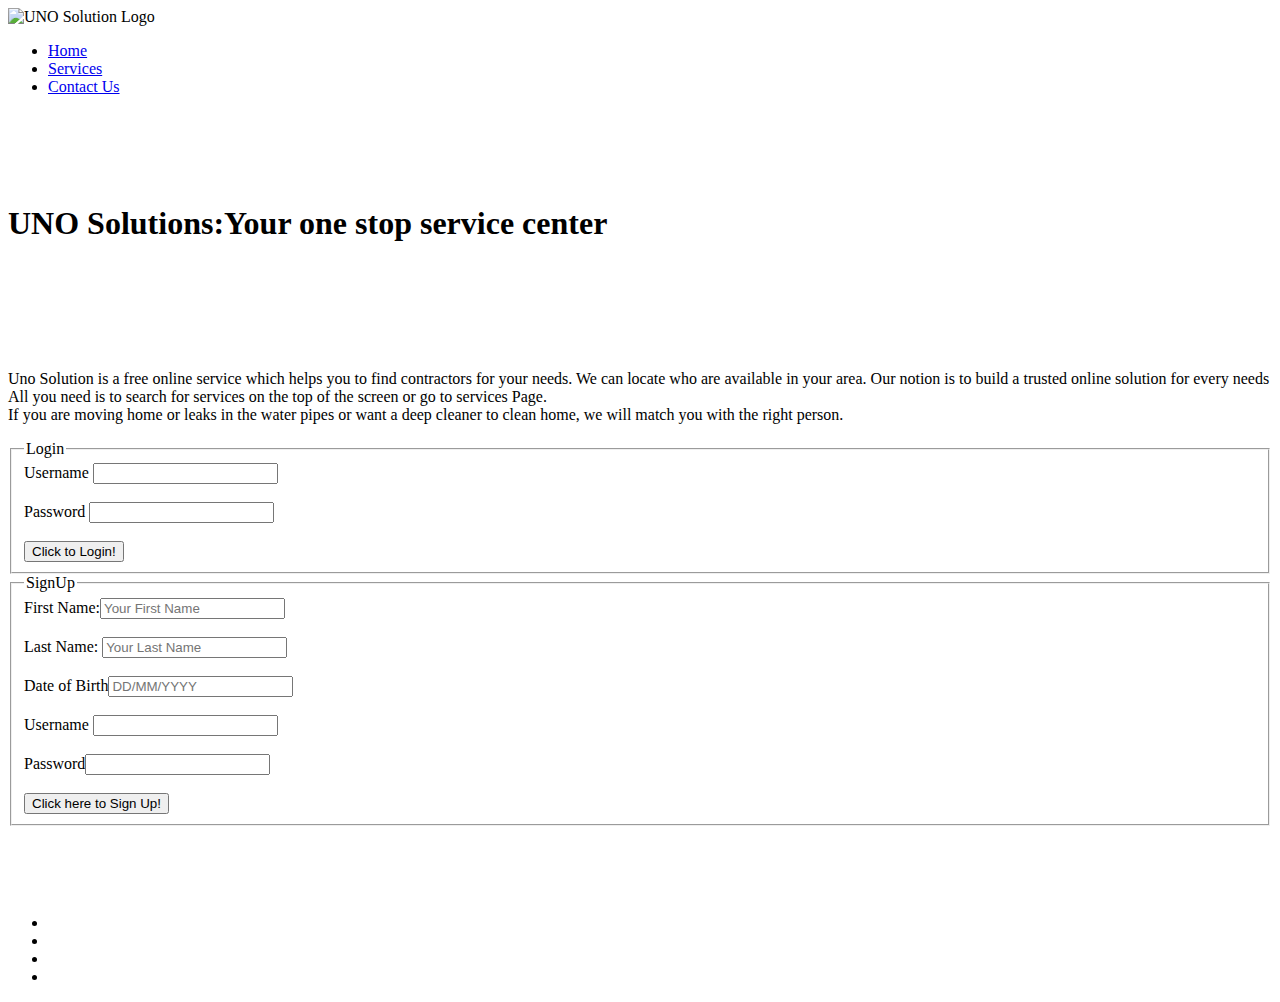
==== index.html @ 8d810ea3 "Add files via upload" ====
<!DOCTYPE html>
<html lang="en">

<head>
    <meta charset="UTF-8">
    <meta name="viewport" content="width=device-width, initial-scale=1.0">
    <title>UNO Solutions</title>
    <link href="assets/css/style.css" rel="stylesheet">
    <script src="https://kit.fontawesome.com/4db669adca.js" crossorigin="anonymous"></script>
</head>

<body>
    <header>
        <nav class="logo">
            <img class="logo-img" src="https://res.cloudinary.com/dk2fqntmr/image/upload/c_scale,w_150/v1658771997/images_pp1/uno_solutions_dkhghh.png" ALT="UNO Solution Logo">
            <a href="index.html"></a>

            <ul id="menu">
                <li><a href="index.html" id="home" aria-label="You are on Home Page">Home<i class="fa-solid fa-house" aria-hidden="true"></i></a></li>
                <li><a href="services.html" id="services" aria-label="You are on Services Page">Services<i class="fa-solid fa-gears" aria-hidden="true"></i></a></li>
                <li><a href="contactUs.html" id="contactus" aria-label="You are on Contact Us page"> Contact Us<i class="fa-solid fa-phone" aria-hidden="true"></i></a></li>

            </ul>
        </nav>
    </header>
    <br>
    <br>
    <br>
    <br>

    <h1 id="company_name">UNO Solutions:Your one stop service center</h1><br><br>
    <br>
    <br>
    <br>

    <div id="aboutus_container">
        <p>
            Uno Solution is a free online service which helps you to find contractors for your needs. We can locate who are available in your area. Our notion is to build a trusted online solution for every needs<br> All you need is to search for services
            on the top of the screen or go to services Page.<br> If you are moving home or leaks in the water pipes or want a deep cleaner to clean home, we will match you with the right person.<br>
        </p>
    </div>

    <div id="login_container">

        <form action="https://formdump.codeinstitute.net/" method="post">
            <fieldset>
                <legend>Login</legend>
                <label>Username</label> <input type="email" id="username" aria-label="Type Username"><br><br>
                <label>Password</label> <input type="password" id="password" aria-label="Type Password"><br> <br>
                <input type="submit" value="Click to Login!" class="submit" aria-label="Submit button">
            </fieldset>
        </form>
    </div>


    <div id="signup_container">

        <form action="https://formdump.codeinstitute.net/" method="post">
            <fieldset>
                <legend>SignUp</legend>
                <label>First Name:</label><input type="text" placeholder="Your First Name" id="firstName" aria-label="First Name"><br><br>
                <label>Last Name:</label> <input type="text" placeholder="Your Last Name" id="lastName" aria-label="Last Name"><br><br>
                <label>Date of Birth</label><input type="text" placeholder="DD/MM/YYYY" id="dateOfBirth" aria-label="Type Date of birth"><br><br>
                <label>Username</label> <input type="email" id="username1" aria-label="Type Username"><br><br>
                <label>Password</label><input type="password" id="password1" aria-label="Type Password"><br> <br>
                <input type="submit" value="Click here to Sign Up!" class="submit" aria-label="Submit button">
            </fieldset>
        </form>
    </div>
    <br>
    <br>
    <br>
    <br>

    <footer>
        <ul id="follow">
            <li><a href="https://www.facebook.com/" target="_blank" rel="no-opener no-follow" aria-label="Follow us On Facebook"><i class="fa-brands fa-facebook-f" aria-hidden="true"></i></a></li>
            <li><a href="https://www.instagram.com/" target="_blank" rel="no-opener no-follow" aria-label="Follow us On Instagram"><i class="fa-brands fa-instagram" aria-hidden="true"></i></a></li>
            <li><a href="https://twitter.com/" target="_blank" rel="no-opener no-follow" aria-label="Follow us On Twitter"><i class="fa-brands fa-twitter" aria-hidden="true"></i></a></li>
            <li><a href="https://www.linkedin.com/" target="_blank" rel="no-opener no-follow" aria-label="Follow us On LinkedIn"><i class="fa-brands fa-linkedin" aria-hidden="true"></i></a></li>
        </ul>

    </footer>
</body>

</html>
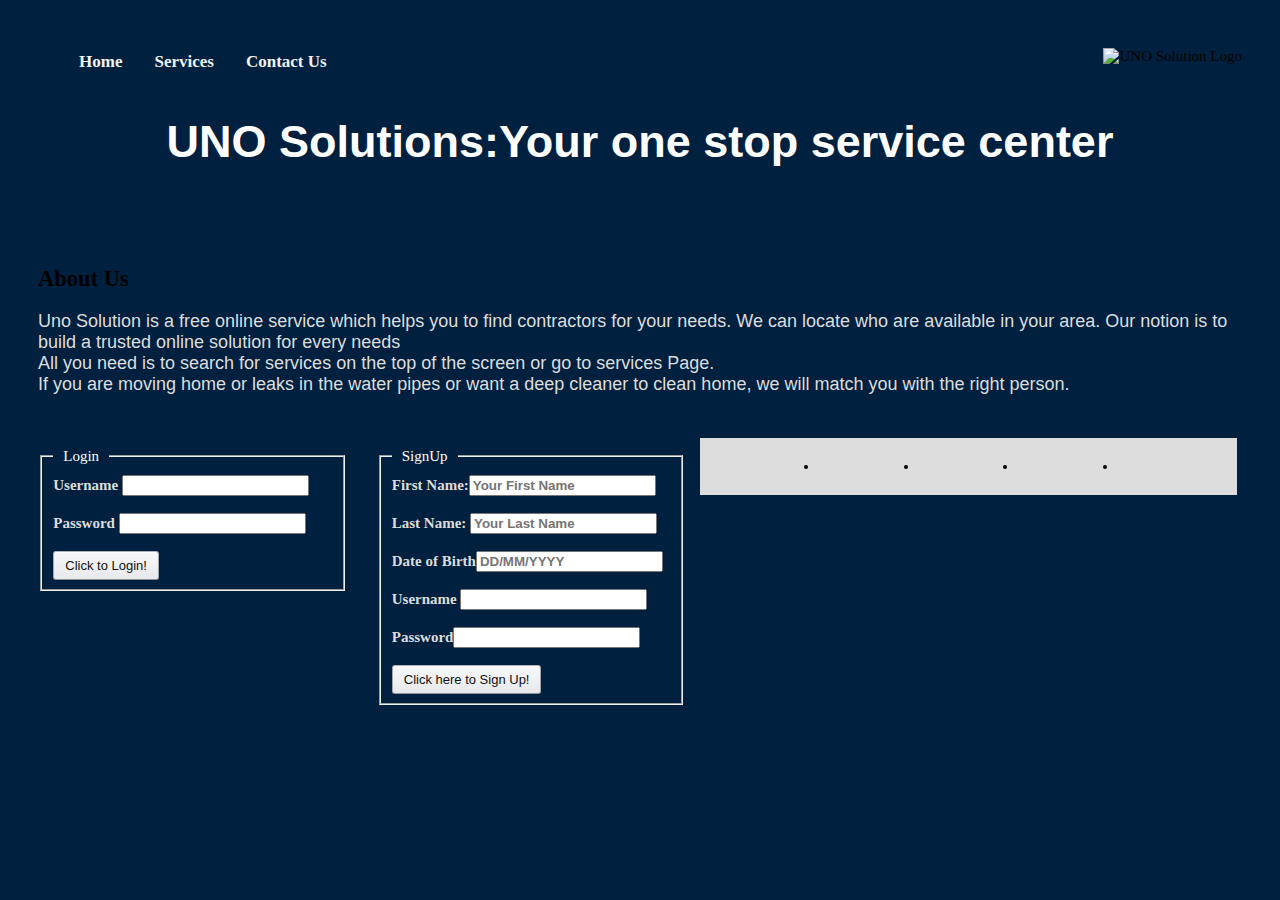
==== commit 4b0f323d: "changed in index code and css code" ====
--- a/index.html
+++ b/index.html
@@ -23,54 +23,48 @@
             </ul>
         </nav>
     </header>
-    <br>
-    <br>
-    <br>
-    <br>
+
 
     <h1 id="company_name">UNO Solutions:Your one stop service center</h1><br><br>
-    <br>
-    <br>
-    <br>
+
 
     <div id="aboutus_container">
+        <h2 id="aboutUs" aria-label="About Us">About Us</h2>
         <p>
             Uno Solution is a free online service which helps you to find contractors for your needs. We can locate who are available in your area. Our notion is to build a trusted online solution for every needs<br> All you need is to search for services
             on the top of the screen or go to services Page.<br> If you are moving home or leaks in the water pipes or want a deep cleaner to clean home, we will match you with the right person.<br>
         </p>
     </div>
 
-    <div id="login_container">
+    <div id="signin_container">
+        <div id="login_container">
 
-        <form action="https://formdump.codeinstitute.net/" method="post">
-            <fieldset>
-                <legend>Login</legend>
-                <label>Username</label> <input type="email" id="username" aria-label="Type Username"><br><br>
-                <label>Password</label> <input type="password" id="password" aria-label="Type Password"><br> <br>
-                <input type="submit" value="Click to Login!" class="submit" aria-label="Submit button">
-            </fieldset>
-        </form>
-    </div>
+            <form action="https://formdump.codeinstitute.net/" method="post">
+                <fieldset>
+                    <legend>Login</legend>
+                    <label>Username</label> <input type="email" id="username" aria-label="Type Username" required><br><br>
+                    <label>Password</label> <input type="password" id="password" aria-label="Type Password" required><br> <br>
+                    <input type="submit" value="Click to Login!" class="submit" aria-label="Submit button">
+                </fieldset>
+            </form>
+        </div>
 
 
-    <div id="signup_container">
+        <div id="signup_container">
 
-        <form action="https://formdump.codeinstitute.net/" method="post">
-            <fieldset>
-                <legend>SignUp</legend>
-                <label>First Name:</label><input type="text" placeholder="Your First Name" id="firstName" aria-label="First Name"><br><br>
-                <label>Last Name:</label> <input type="text" placeholder="Your Last Name" id="lastName" aria-label="Last Name"><br><br>
-                <label>Date of Birth</label><input type="text" placeholder="DD/MM/YYYY" id="dateOfBirth" aria-label="Type Date of birth"><br><br>
-                <label>Username</label> <input type="email" id="username1" aria-label="Type Username"><br><br>
-                <label>Password</label><input type="password" id="password1" aria-label="Type Password"><br> <br>
-                <input type="submit" value="Click here to Sign Up!" class="submit" aria-label="Submit button">
-            </fieldset>
-        </form>
+            <form action="https://formdump.codeinstitute.net/" method="post">
+                <fieldset>
+                    <legend>SignUp</legend>
+                    <label>First Name:</label><input type="text" placeholder="Your First Name" id="firstName" aria-label="First Name" required><br><br>
+                    <label>Last Name:</label> <input type="text" placeholder="Your Last Name" id="lastName" aria-label="Last Name" required><br><br>
+                    <label>Date of Birth</label><input type="text" placeholder="DD/MM/YYYY" id="dateOfBirth" aria-label="Type Date of birth" required><br><br>
+                    <label>Username</label> <input type="email" id="username1" aria-label="Type Username" required><br><br>
+                    <label>Password</label><input type="password" id="password1" aria-label="Type Password" required><br> <br>
+                    <input type="submit" value="Click here to Sign Up!" class="submit" aria-label="Submit button">
+                </fieldset>
+            </form>
+        </div>
     </div>
-    <br>
-    <br>
-    <br>
-    <br>
 
     <footer>
         <ul id="follow">
--- a/assets/css/style.css
+++ b/assets/css/style.css
@@ -0,0 +1,434 @@
+/*Index Page */
+
+body {
+    background-color: #00203f;
+    font-size: 15px;
+    padding: 15px;
+}
+
+#menu {
+    overflow: hidden;
+}
+
+#menu a {
+    float: left;
+    color: #f2f2f2;
+    font-weight: bold;
+    text-align: center;
+    padding: 14px 16px;
+    text-decoration: none;
+    font-size: 17px;
+    font-weight: bold;
+}
+
+#menu li {
+    list-style-type: none;
+    margin: 0;
+    padding: 0;
+}
+
+#menu a:hover {
+    background-color: #ddd;
+    color: black;
+}
+
+#menu a.active {
+    background-color: #00203FFF;
+    color: white;
+}
+
+.logo-img {
+    float: right;
+    position: relative;
+    margin: 10px 15px 15px 10px;
+}
+
+#company_name {
+    font-family: sans-serif;
+    font-size: 45px;
+    font-weight: bold;
+    color: #ffffff;
+    text-align: center;
+}
+
+#aboutus_container {
+    padding: 5px;
+    margin: 10px;
+}
+
+#aboutus_container p {
+    font-family: sans-serif;
+    font-size: large;
+    font-style: normal;
+    color: #ddd
+}
+
+#login_container {
+    padding: 5px;
+    margin: 10px;
+    float: left;
+    width: 25%;
+    height: 280px;
+}
+
+#login_container legend {
+    font-weight: normal;
+    color: white;
+    padding: 5px 10px;
+}
+
+#login_container label {
+    font-weight: bold;
+    color: #ddd;
+}
+
+#signup_container {
+    padding: 5px;
+    margin: 10px;
+    float: left;
+    width: 25%;
+    height: 280px;
+}
+
+#signup_container legend {
+    font-weight: normal;
+    color: white;
+    padding: 5px 10px;
+}
+
+#signup_container label {
+    font-weight: bold;
+    color: #ddd;
+}
+
+#username {
+    color: black;
+    font-weight: bold;
+}
+
+#password {
+    color: black;
+    font-weight: bold;
+}
+
+.submit {
+    background-image: linear-gradient(#f7f8fa, #e7e9ec);
+    border-color: #adb1b8 #a2a6ac #8d9096;
+    border-style: solid;
+    border-width: 1px;
+    border-radius: 3px;
+    box-shadow: rgba(255, 255, 255, .6) 0 1px 0 inset;
+    box-sizing: border-box;
+    color: #0f1111;
+    cursor: pointer;
+    display: inline-block;
+    font-family: "Amazon Ember", Arial, sans-serif;
+    font-size: 14px;
+    height: 29px;
+    font-size: 13px;
+    outline: 0;
+    overflow: hidden;
+    padding: 0 11px;
+    text-align: center;
+    text-decoration: none;
+    text-overflow: ellipsis;
+    user-select: none;
+    -webkit-user-select: none;
+    touch-action: manipulation;
+    white-space: nowrap;
+}
+
+.submit:active {
+    border-bottom-color: #a2a6ac;
+}
+
+.submit:active:hover {
+    border-bottom-color: #a2a6ac;
+}
+
+.submit:hover {
+    border-color: #a2a6ac #979aa1 #82858a;
+}
+
+.submit:focus {
+    border-color: #e77600;
+    box-shadow: rgba(228, 121, 17, .5) 0 0 3px 2px;
+    outline: 0;
+}
+
+#cancel {
+    background-image: linear-gradient(#f7f8fa, #e7e9ec);
+    border-color: #adb1b8 #a2a6ac #8d9096;
+    border-style: solid;
+    border-width: 1px;
+    border-radius: 3px;
+    box-shadow: rgba(255, 255, 255, .6) 0 1px 0 inset;
+    box-sizing: border-box;
+    color: #0f1111;
+    cursor: pointer;
+    display: inline-block;
+    font-family: "Amazon Ember", Arial, sans-serif;
+    font-size: 14px;
+    height: 29px;
+    font-size: 13px;
+    outline: 0;
+    overflow: hidden;
+    padding: 0 11px;
+    text-align: center;
+    text-decoration: none;
+    text-overflow: ellipsis;
+    user-select: none;
+    -webkit-user-select: none;
+    touch-action: manipulation;
+    white-space: nowrap;
+}
+
+#cancel:active {
+    border-bottom-color: #a2a6ac;
+}
+
+#cancel:active:hover {
+    border-bottom-color: #a2a6ac;
+}
+
+#cancel:hover {
+    border-color: #a2a6ac #979aa1 #82858a;
+}
+
+#cancel:focus {
+    border-color: #e77600;
+    box-shadow: rgba(228, 121, 17, .5) 0 0 3px 2px;
+    outline: 0;
+}
+
+#firstName {
+    color: black;
+    font-weight: bold;
+}
+
+#lastName {
+    color: black;
+    font-weight: bold;
+}
+
+#dateOfBirth {
+    color: black;
+    font-weight: bold;
+}
+
+#username1 {
+    color: black;
+    font-weight: bold;
+}
+
+#password1 {
+    color: black;
+    font-weight: bold;
+}
+
+#follow {
+    display: flex;
+    flex-direction: row;
+    align-items: flex-end;
+    margin: 20px;
+    padding: 20px;
+    justify-content: space-evenly;
+    background: #ddd;
+}
+
+
+/*Services Page*/
+
+.professional {
+    padding: 5px;
+    margin: 10px;
+    float: left;
+    width: 25%;
+    height: 280px;
+    display: flex;
+    margin-top: 30px;
+    margin-bottom: 30px;
+}
+
+
+/*#cleaner_container {
+    padding: 5px;
+    margin: 10px;
+    float: left;
+    width: 25%;
+    height: 280px;
+    display: flex;
+    margin-top: 50px;
+    margin-bottom: 30px;
+}
+
+#electrician_container {
+    padding: 5px;
+    margin: 10px;
+    float: left;
+    width: 25%;
+    height: 280px;
+    display: flex;
+    margin-top: 30px;
+    margin-bottom: 30px;
+}
+
+#plumber_container {
+    padding: 5px;
+    margin: 10px;
+    float: left;
+    width: 25%;
+    height: 280px;
+    display: flex;
+    margin-top: 30px;
+}*/
+
+.professional h2 {
+    font-family: sans-serif;
+    font-size: large;
+    font-weight: bold;
+    color: #ddd;
+}
+
+
+/*#electrician_container h2 {
+    font-family: sans-serif;
+    font-size: large;
+    font-weight: bold;
+    color: #ddd;
+}
+
+#plumber_container h2 {
+    font-family: sans-serif;
+    font-size: large;
+    font-weight: bold;
+    color: #ddd;
+}
+
+#cleaner_container h2 {
+    font-family: sans-serif;
+    font-size: large;
+    font-weight: bold;
+    color: #ddd;
+}*/
+
+.name {
+    font-family: sans-serif;
+    font-size: small;
+    font-weight: bold;
+    color: #ddd;
+    padding: 5px 5px 5px 5px;
+    margin: 2px;
+    text-decoration: underline;
+    text-decoration-color: #ddd;
+}
+
+.city {
+    font-family: sans-serif;
+    font-size: small;
+    font-weight: bold;
+    color: #ddd;
+    padding: 5px 5px 5px 5px;
+    margin: 2px;
+    text-decoration: underline;
+    text-decoration-color: #ddd;
+}
+
+.mobile {
+    font-family: sans-serif;
+    font-size: small;
+    font-weight: bold;
+    color: #ddd;
+    padding: 5px 5px 5px 5px;
+    margin: 2px;
+    text-decoration: underline;
+    text-decoration-color: #ddd;
+}
+
+.personName {
+    font-family: sans-serif;
+    font-size: small;
+    font-weight: normal;
+    color: #ddd;
+    padding: 5px 5px 5px 5px;
+    margin: 2px;
+}
+
+.personCity {
+    font-family: sans-serif;
+    font-size: small;
+    font-weight: normal;
+    color: #ddd;
+    padding: 5px 5px 5px 5px;
+    margin: 2px;
+}
+
+.personMobile {
+    font-family: sans-serif;
+    font-size: small;
+    font-weight: normal;
+    color: #ddd;
+    padding: 5px 5px 5px 5px;
+    margin: 2px;
+}
+
+
+/*Contact Us*/
+
+#contactus_container {
+    padding: 5px;
+    width: 25%;
+    height: auto;
+    margin-top: 30px;
+    margin-bottom: 30px;
+    margin-left: 5px;
+}
+
+#contactus_container legend {
+    font-weight: normal;
+    color: white;
+    padding: 5px 10px;
+}
+
+#contactus_container label {
+    font-weight: bold;
+    color: #ddd;
+}
+
+#firstName1 {
+    color: black;
+    font-weight: bold;
+}
+
+#lastName1 {
+    color: black;
+    font-weight: bold;
+}
+
+#mobile {
+    color: black;
+    font-weight: bold;
+}
+
+#email {
+    color: black;
+    font-weight: bold;
+}
+
+#message {
+    color: black;
+    font-weight: bold;
+}
+
+#address h3 {
+    color: white;
+    font-weight: bold;
+    text-decoration: underline;
+    text-decoration: solid;
+    font-size: 0.25cm;
+}
+
+#address strong {
+    color: white;
+    font-weight: bold;
+}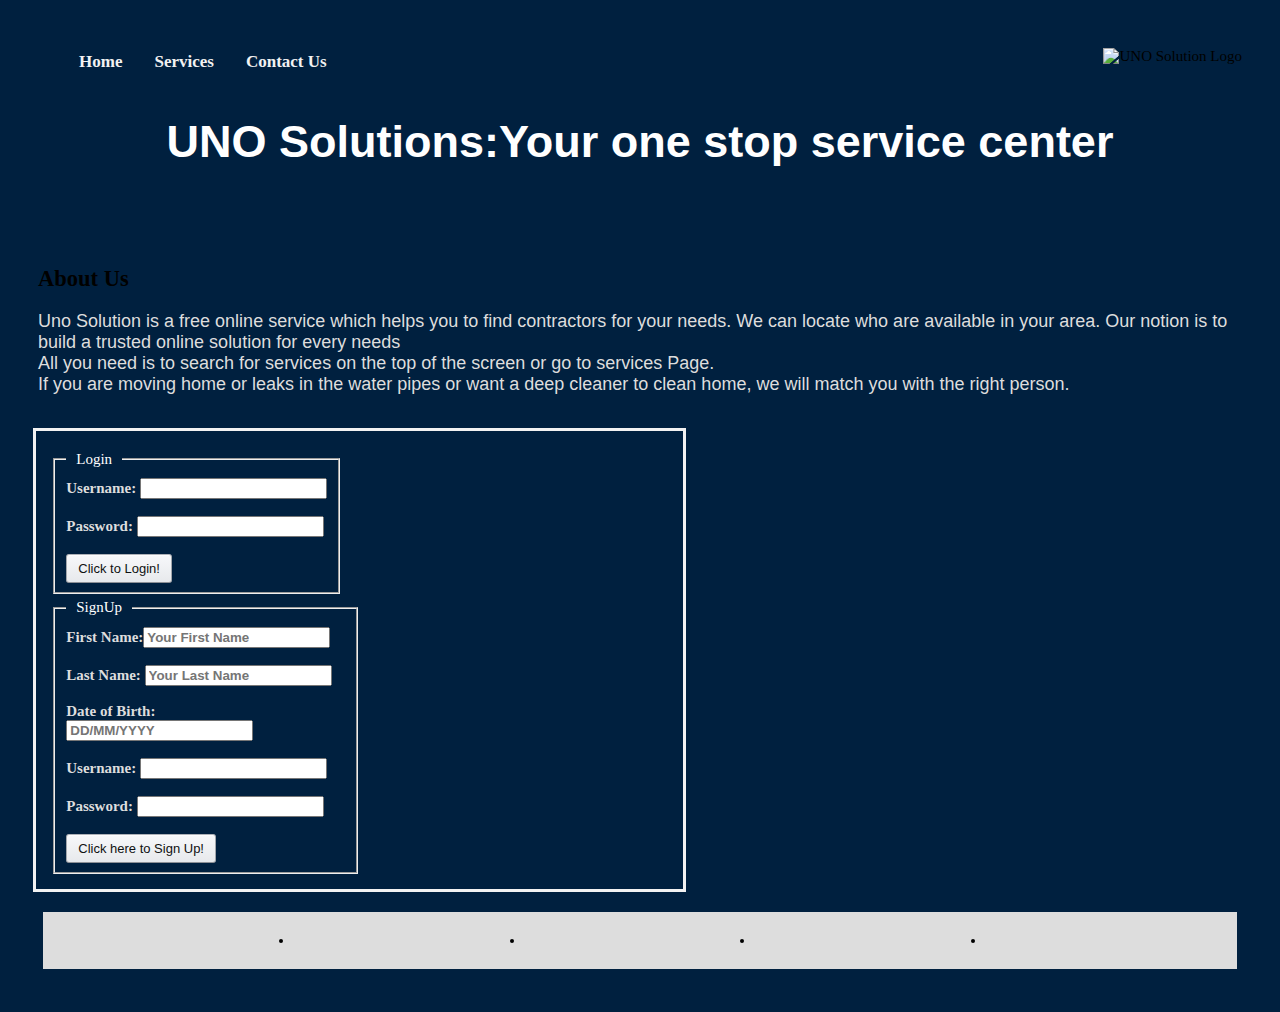
==== commit 30d2eb4c: "Some changes" ====
--- a/index.html
+++ b/index.html
@@ -42,8 +42,8 @@
             <form action="https://formdump.codeinstitute.net/" method="post">
                 <fieldset>
                     <legend>Login</legend>
-                    <label>Username</label> <input type="email" id="username" aria-label="Type Username" required><br><br>
-                    <label>Password</label> <input type="password" id="password" aria-label="Type Password" required><br> <br>
+                    <label for="username" class="text">Username: </label> <input type="email" id="username" aria-label="Type Username" name="username" required><br><br>
+                    <label>Password: </label> <input type="password" id="password" aria-label="Type Password" required><br> <br>
                     <input type="submit" value="Click to Login!" class="submit" aria-label="Submit button">
                 </fieldset>
             </form>
@@ -55,11 +55,11 @@
             <form action="https://formdump.codeinstitute.net/" method="post">
                 <fieldset>
                     <legend>SignUp</legend>
-                    <label>First Name:</label><input type="text" placeholder="Your First Name" id="firstName" aria-label="First Name" required><br><br>
-                    <label>Last Name:</label> <input type="text" placeholder="Your Last Name" id="lastName" aria-label="Last Name" required><br><br>
-                    <label>Date of Birth</label><input type="text" placeholder="DD/MM/YYYY" id="dateOfBirth" aria-label="Type Date of birth" required><br><br>
-                    <label>Username</label> <input type="email" id="username1" aria-label="Type Username" required><br><br>
-                    <label>Password</label><input type="password" id="password1" aria-label="Type Password" required><br> <br>
+                    <label for="firstName" class="text">First Name:</label><input type="text" placeholder="Your First Name" id="firstName" aria-label="First Name" name="firstName" required><br><br>
+                    <label for="lastName" class="text">Last Name:</label> <input type="text" placeholder="Your Last Name" id="lastName" aria-label="Last Name" name="lastName" required><br><br>
+                    <label for="dateOfBirth" class="text">Date of Birth: </label><input type="text" placeholder="DD/MM/YYYY" id="dateOfBirth" aria-label="Type Date of birth" name="dateOfBirth" required><br><br>
+                    <label for="username1" class="text">Username: </label> <input type="email" id="username1" aria-label="Type Username" name="username1" required><br><br>
+                    <label>Password: </label><input type="password" id="password1" aria-label="Type Password" required><br> <br>
                     <input type="submit" value="Click here to Sign Up!" class="submit" aria-label="Submit button">
                 </fieldset>
             </form>
--- a/assets/css/style.css
+++ b/assets/css/style.css
@@ -63,12 +63,20 @@
     color: #ddd
 }
 
+#signin_container {
+    display: grid;
+    width: 50%;
+    height: 50%;
+    border: 3px solid;
+    border-color: #f2f2f2;
+    margin: 10px;
+    padding: 15px;
+}
+
 #login_container {
-    padding: 5px;
-    margin: 10px;
-    float: left;
-    width: 25%;
-    height: 280px;
+    display: flex;
+    width: 50%;
+    height: 50%;
 }
 
 #login_container legend {
@@ -83,11 +91,9 @@
 }
 
 #signup_container {
-    padding: 5px;
-    margin: 10px;
-    float: left;
-    width: 25%;
-    height: 280px;
+    display: flex;
+    width: 50%;
+    height: 50%;
 }
 
 #signup_container legend {
@@ -239,6 +245,14 @@
 
 /*Services Page*/
 
+#service_container {
+    display: grid;
+    border: 3px thick;
+    border-color: #f2f2f2;
+    margin: 10px;
+    padding: 15px;
+}
+
 .professional {
     padding: 5px;
     margin: 10px;
@@ -250,67 +264,12 @@
     margin-bottom: 30px;
 }
 
-
-/*#cleaner_container {
-    padding: 5px;
-    margin: 10px;
-    float: left;
-    width: 25%;
-    height: 280px;
-    display: flex;
-    margin-top: 50px;
-    margin-bottom: 30px;
-}
-
-#electrician_container {
-    padding: 5px;
-    margin: 10px;
-    float: left;
-    width: 25%;
-    height: 280px;
-    display: flex;
-    margin-top: 30px;
-    margin-bottom: 30px;
-}
-
-#plumber_container {
-    padding: 5px;
-    margin: 10px;
-    float: left;
-    width: 25%;
-    height: 280px;
-    display: flex;
-    margin-top: 30px;
-}*/
-
 .professional h2 {
     font-family: sans-serif;
     font-size: large;
     font-weight: bold;
     color: #ddd;
 }
-
-
-/*#electrician_container h2 {
-    font-family: sans-serif;
-    font-size: large;
-    font-weight: bold;
-    color: #ddd;
-}
-
-#plumber_container h2 {
-    font-family: sans-serif;
-    font-size: large;
-    font-weight: bold;
-    color: #ddd;
-}
-
-#cleaner_container h2 {
-    font-family: sans-serif;
-    font-size: large;
-    font-weight: bold;
-    color: #ddd;
-}*/
 
 .name {
     font-family: sans-serif;
@@ -428,7 +387,18 @@
     font-size: 0.25cm;
 }
 
-#address strong {
-    color: white;
-    font-weight: bold;
+#address_container {
+    width: 100%;
+    height: 100%
+}
+
+#address_container>h2 {
+    letter-spacing: 4px;
+    margin: auto;
+    color: #f2f2f2;
+    font-family: Arial, Helvetica, sans-serif;
+}
+
+#address_container>p {
+    margin-bottom: 1rem;
 }